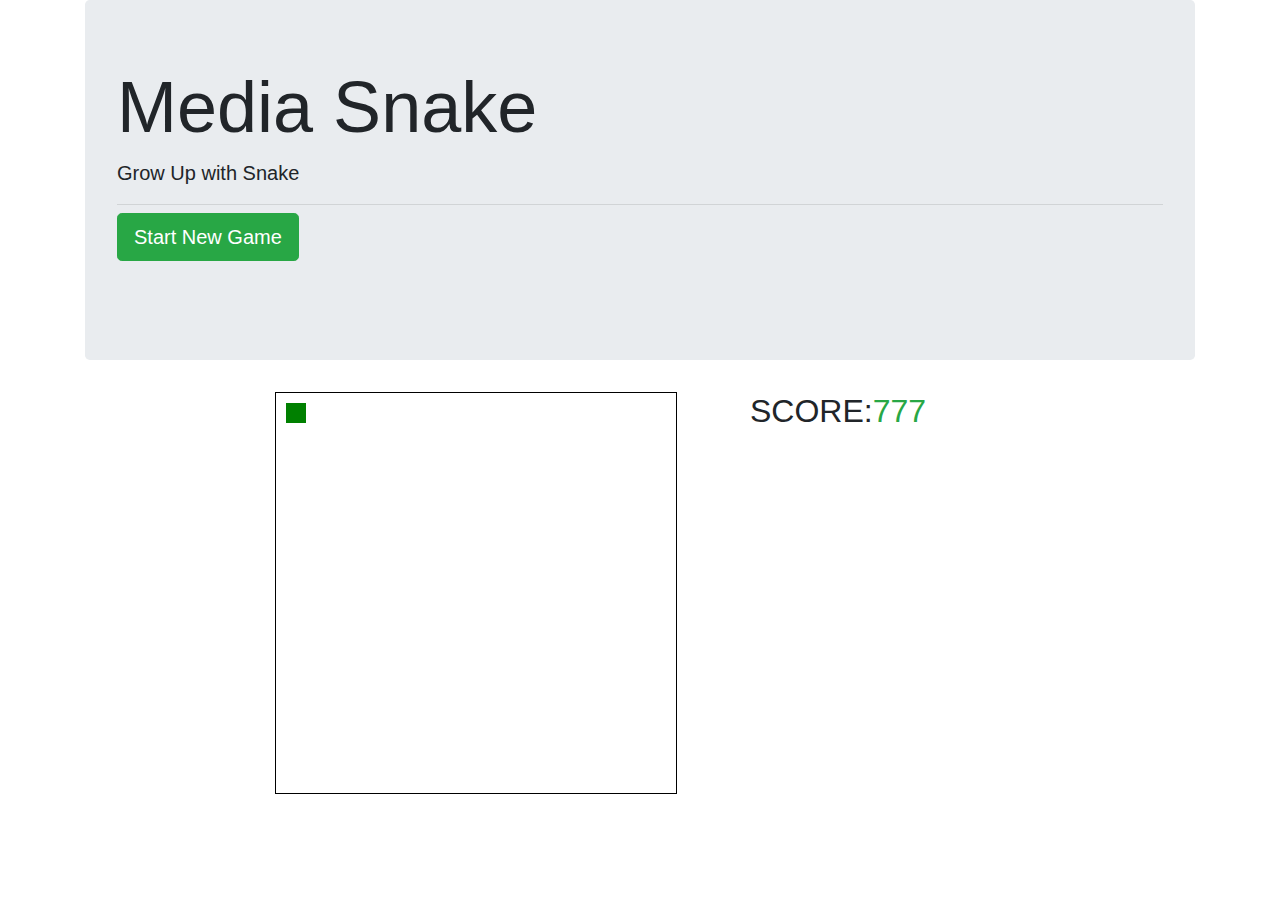
==== MediaSnake/index.html @ 058e487b "MediaSnake game field added" ====
<!DOCTYPE html>
<html lang="en">
<head>
    <meta charset="UTF-8">
    <title>Media Snake</title>
    <link rel="stylesheet" href="css/bootstrap.min.css">
    <link rel="stylesheet" href="css/style.css">
</head>
<body>
    <div class="container">
        <div class="jumbotron">
            <h1 class="display-3">Media Snake</h1>
            <p class="lead">Grow Up with Snake</p>
            <hr class="my-2">
            <p class="lead">
                <button type="button" name="button" id="startBtn" class="btn btn-success btn-lg">Start New Game</button>
            </p>
        </div>
        <div class="row">
            <div class="col-2"></div>
          <div class="col-5">
                <canvas id="canvas" width="400" height="400"></canvas>
          </div>
          <div class="col-3"><h2>SCORE: </h2><h2 class="score text-success">0</h2></div> 
          <div class="col-2"></div> 
        </div>
        

            
    </div>

    
   <script src="script.js"></script> 
</body>
</html>
---- MediaSnake/css/style.css ----
.jumbotron{
    height: 40vh;    
}
canvas{
    border: 1px solid black;
}
h2{
    display: inline-block;
}
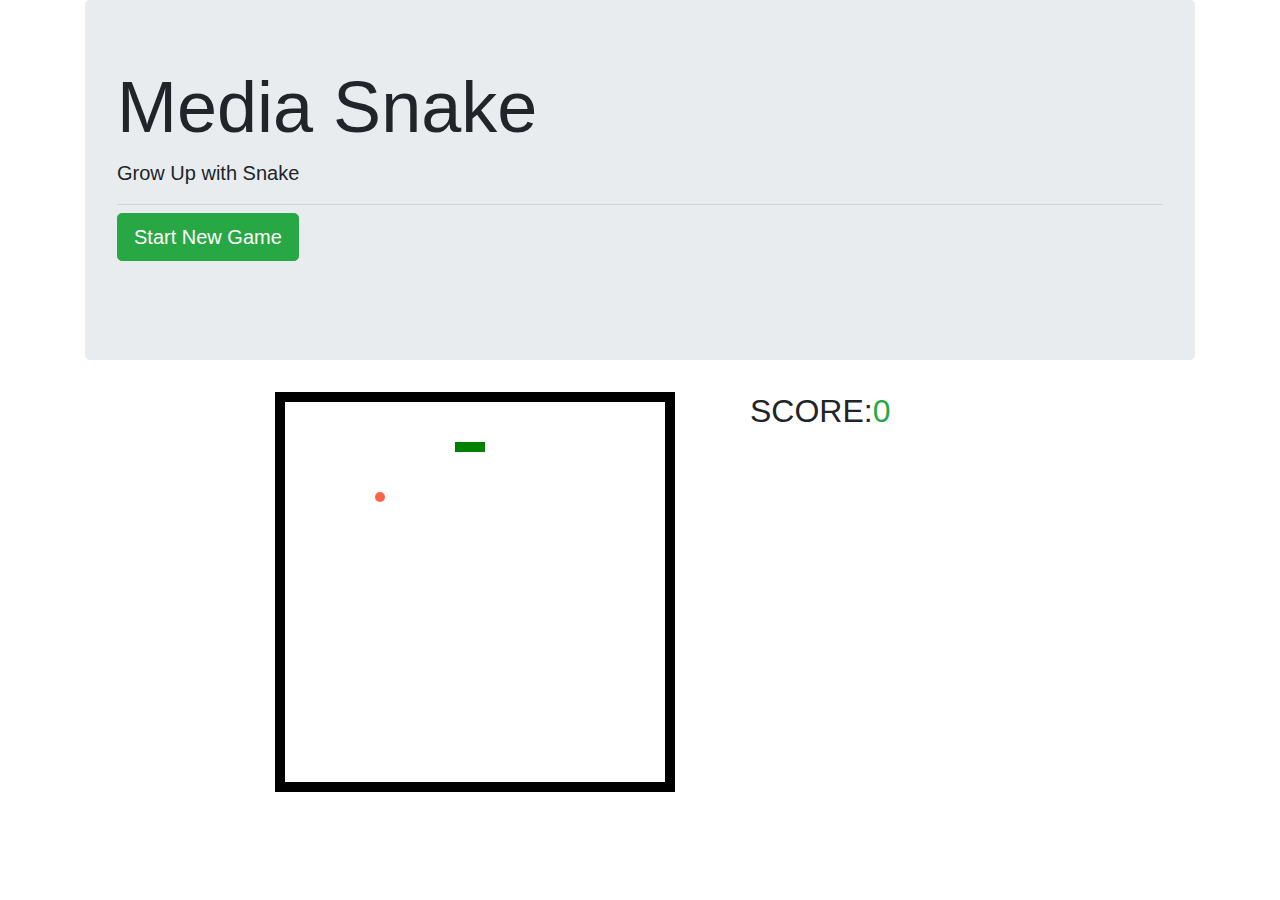
==== commit ad6eaab2: "Game Done!" ====
--- a/MediaSnake/index.html
+++ b/MediaSnake/index.html
@@ -29,7 +29,6 @@
             
     </div>
 
-    
    <script src="script.js"></script> 
 </body>
 </html>--- a/MediaSnake/css/style.css
+++ b/MediaSnake/css/style.css
@@ -1,9 +1,7 @@
 .jumbotron{
     height: 40vh;    
 }
-canvas{
-    border: 1px solid black;
-}
+
 h2{
     display: inline-block;
 }
